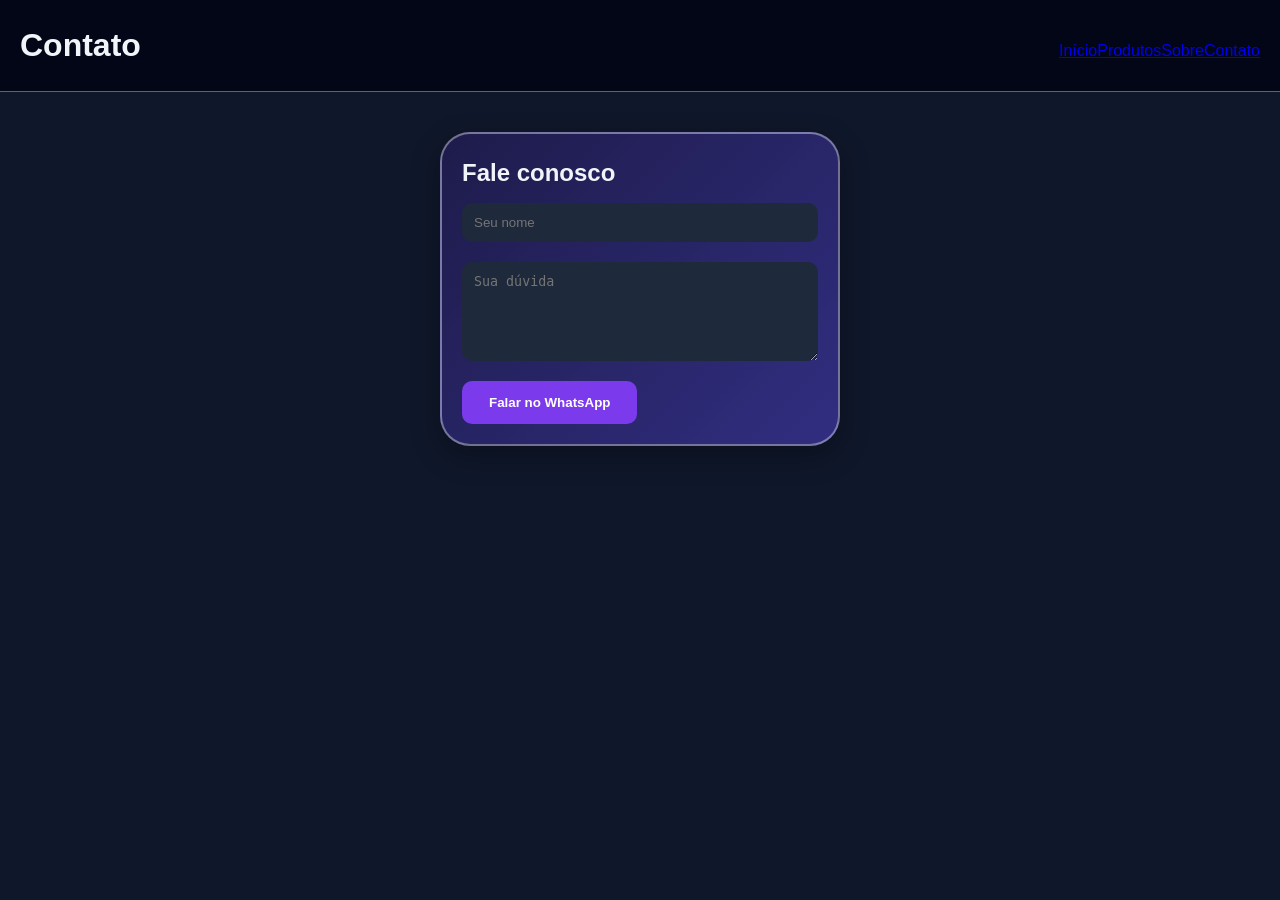
==== pages/contato.html @ 2e208dc0 "pagina de contato  e botão que leva direto para o whatsapp" ====
<!DOCTYPE html>
<html lang="pt-BR">
<head>
    <meta charset="UTF-8">
    <title>Contato - Vinheria Agnello</title>
    <link rel="stylesheet" href="../style.css">
</head>

<body>

<header>
    <h1>Contato</h1>
    <nav>
        <a href="../index.html">Início</a>
        <a href="produtos.html">Produtos</a>
        <a href="sobre.html">Sobre</a>
        <a href="contato.html">Contato</a>
    </nav>
</header>

<main class="bloco-conteudo" style="display: flex; justify-content: center ;align-items: center;">
    
        <div class="bloco" style="width: 400px; height: auto;">
            
            <div class="bloco-conteudo">
                <h2>Fale conosco</h2>
            </div>

            <div class="bloco-conteudo">
                <input id="nome" class="input" type="text" placeholder="Seu nome" required>
            </div>

            <div class="bloco-conteudo">
                <textarea id="duvida" class="textarea" placeholder="Sua dúvida" rows="5" required></textarea>
            </div>

            <div class="bloco-conteudo">
                <button class="btn-whatsapp" id="btnWhatsapp" style="margin-top: 10px;">
                    Falar no WhatsApp
                </button>
            </div>

        </div>
    </main>
    <script>
const botaoWhatsapp = document.getElementById("btnWhatsapp");

botaoWhatsapp.addEventListener("click", function () {
    const nome = document.getElementById("nome").value;
    const duvida = document.getElementById("duvida").value;

    const mensagem = `Olá, meu nome é ${nome} e tenho uma dúvida: ${duvida}`;
    const mensagemCodificada = encodeURIComponent(mensagem);

    const numero = "5511999999999";
    const linkWhatsapp = `https://wa.me/${numero}?text=${mensagemCodificada}`;

    window.open(linkWhatsapp, "_blank");
});
</script>
</body>
</html>
---- style.css ----
/* RESET */
* {
  margin: 0;
  padding: 0;
  box-sizing: border-box;
}

/* BODY */
body {
  font-family: Arial, sans-serif;
  background-color: #0f172a;
  color: #f1f5f9;
  line-height: 1.6;
}

/* HEADER */
header {
  display: flex;
  justify-content: space-between;
  align-items: center;
  background-color: #020617;
  padding: 20px;
  border-bottom: 1px solid #7c3aed;
  flex-wrap: wrap; /* permite quebrar no mobile */
}

/* MENU */
nav {
  display: flex;
  flex-wrap: wrap;
  justify-content: center;
  margin-top: 10px;
}

.menu-link,
.menu-link-selecionado {
  color: #f1f5f9;
  text-decoration: none;
  margin: 5px;
  font-weight: bold;
  padding: 10px 15px;
  border-radius: 5px;
  border: 2px solid transparent;
}

.menu-link-selecionado {
  background-color: #7c3aed;
}

.menu-link:hover {
  border-color: #fff;
}

/* BLOCO */
.bloco {
  border: 2px solid #ffffff5f;
  border-radius: 30px;
  padding: 20px;
  max-width: 1800px;
  margin: 40px auto;
  background: linear-gradient(135deg, #1e1b4b, #312e81);
  box-shadow: 0 10px 30px rgba(0, 0, 0, 0.3);
}

/* TOPO */
.bloco-topo {
  display: flex;
  align-items: center;
  gap: 15px;
  padding: 15px 20px;
  border-radius: 20px;
  margin-bottom: 20px;
}

.bloco-topo img {
  width: 45px;
  height: 45px;
}

/* CONTEÚDO */
.bloco-conteudo {
  display: flex;
  justify-content: space-between;
  align-items: center;
  gap: 30px;
}

/* TEXTO */
.bloco-texto {
  flex: 1;
}

.bloco-texto p {
  font-size: 20px;
  color: #cbd5f5;
  margin-bottom: 15px;
}

/* BOTÃO */
button {
  background-color: #7c3aed;
  color: white;
  border: none;
  padding: 12px 25px;
  border-radius: 10px;
  cursor: pointer;
  font-weight: bold;
  transition: 0.3s;
  border: 2px solid transparent;
}

button:hover {
  border-color: #fff;
  background-color: #6d28d9;
  transform: scale(1.05);
}

/* IMAGEM */
.bloco-imagem {
  flex: 1;
  display: flex;
  justify-content: flex-end;
}

.bloco-imagem img {
  width: 100%;
  max-width: 300px;
  height: auto;
  mix-blend-mode: screen;
}

/* PRODUTOS */
.container-produtos {
  display: grid;
  grid-template-columns: repeat(3, 1fr);
  gap: 20px;
}

.produto {
  background-color: #1e1b4b;
  border-radius: 8px;
  text-align: center;
  padding: 20px;
  transition: 0.3s;
}

.produto:hover {
  transform: translateY(-5px);
  border: 2px solid #ffffff5f;
}

.produto img {
  width: 100%;
  max-width: 250px;
  border-radius: 15px;
}

/* FOOTER */
.footer {
  background-color: #020617;
  color: #fff;
  padding: 40px 20px;
  text-align: center;
}
/*Blocos de Pesquisa*/
.pesquisa {
  display: flex;
  justify-content: center;
}
.bloco-selecao {
  border: 2px solid #ffffff5f;
  border-radius: 10px;
  padding: 20px;
  color: #ffffff;
  max-width: 1800px;
  margin: 40px auto;
  background: linear-gradient(135deg, #1e1b4b, #312e81);
  box-shadow: 0 10px 30px rgba(0, 0, 0, 0.3);
  transition: 0.3s;
}

.bloco-selecao:focus-within {
  border: 2px solid #ffffff;
  color: #000000;
}
.bloco-pesquisa {
  border: 2px solid #ffffff5f;
  border-radius: 10px;
  padding: 20px;
  max-width: 1800px;
  color: #ffffff;
  margin: 40px auto;
  background: linear-gradient(135deg, #1e1b4b, #312e81);
  box-shadow: 0 10px 30px rgba(0, 0, 0, 0.3);
}

/* ========================= */
/* 📱 RESPONSIVIDADE */
/* ========================= */

/* TABLET */
@media (max-width: 1024px) {
  .bloco-conteudo {
    flex-direction: column;
    text-align: center;
  }

  .bloco-imagem {
    justify-content: center;
  }

  .container-produtos {
    grid-template-columns: repeat(2, 1fr);
  }
}

/* CELULAR */
@media (max-width: 768px) {
  header {
    flex-direction: column;
    text-align: center;
  }

  .bloco-topo {
    flex-direction: column;
    text-align: center;
  }

  .bloco-topo h1,
  .bloco-topo h2 {
    font-size: 20px;
  }

  .bloco-texto p {
    font-size: 16px;
  }

  .container-produtos {
    grid-template-columns: 1fr;
  }

  button {
    width: 100%;
  }
}

/* CELULAR PEQUENO */
@media (max-width: 480px) {
  .bloco {
    padding: 15px;
  }

  .bloco-texto p {
    font-size: 14px;
  }

  .menu-link,
  .menu-link-selecionado {
    padding: 8px 10px;
    font-size: 14px;
  }
}

/* ===== PÁGINA DE CONTATO ===== */

.contato {
    background: linear-gradient(135deg, #020617, #1e293b);
}

/* CENTRALIZAR */
.contato-container {
    display: flex;
    justify-content: center;
    align-items: center;
    height: 80vh;
}

/* CAIXA */
.contato-box {
    background-color: #020617;
    padding: 40px;
    border-radius: 20px;
    width: 400px;
    box-shadow: 0 10px 40px rgba(0,0,0,0.5);
    text-align: center;
}

/* TÍTULO */
.contato-box h2 {
    margin-bottom: 20px;
    color: #7c3aed;
}

/* INPUTS */
.input,
.textarea {
    width: 100%;
    padding: 12px;
    margin: 10px 0;
    border-radius: 10px;
    border: none;
    outline: none;
    background-color: #1e293b;
    color: white;
}
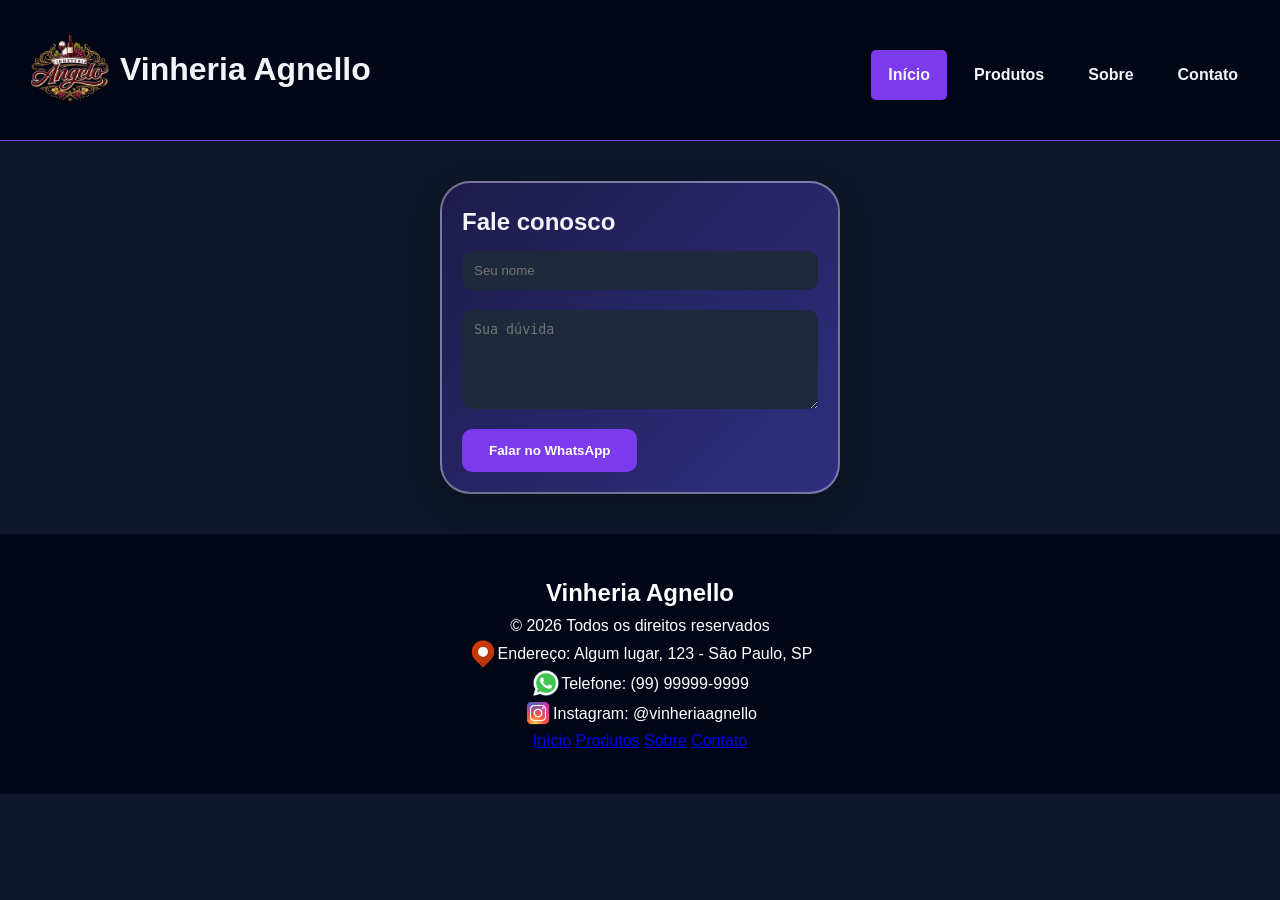
==== commit c6a4f000: "inclusão heater" ====
--- a/pages/contato.html
+++ b/pages/contato.html
@@ -8,15 +8,23 @@
 
 <body>
 
-<header>
-    <h1>Contato</h1>
-    <nav>
-        <a href="../index.html">Início</a>
-        <a href="produtos.html">Produtos</a>
-        <a href="sobre.html">Sobre</a>
-        <a href="contato.html">Contato</a>
-    </nav>
-</header>
+ <!-- MENU -->
+    <header>
+
+        <div style="display: flex; align-items: center;">
+            <img style="width: 100px; height: auto;" onclick="window.location.href='index.html'" src="../assets/imgs/logo.png" alt="Logo da Vinheria Agnello" href="index.html">
+            <h1> Vinheria Agnello</h1>
+
+        </div>
+        <nav class="menu">
+
+            <a class="menu-link-selecionado" href="../index.html">Início</a>
+            <a class="menu-link" href="pages/produtos.html">Produtos</a>
+            <a class="menu-link" href="pages/sobre.html">Sobre</a>
+            <a class="menu-link" href="pages/contato.html">Contato</a>
+
+        </nav>
+    </header>
 
 <main class="bloco-conteudo" style="display: flex; justify-content: center ;align-items: center;">
     
@@ -57,6 +65,38 @@
 
     window.open(linkWhatsapp, "_blank");
 });
-</script>
+</script> 
+
+<!-- RODAPÉ -->
+    <footer class="footer">
+        <div class="footer-container">
+
+            <h2>Vinheria Agnello</h2>
+
+            <p>© 2026 Todos os direitos reservados</p>
+
+            <div style="display: flex;justify-content: center;align-items: center;">
+                    <img style="width: 30px; height: 30px;" src="../assets/imgs/localizacao.png" alt="localização">
+                    <p>Endereço: Algum lugar, 123 - São Paulo, SP</p>
+                </div>
+                <div style="display: flex;justify-content: center;align-items: center;">
+                    <img style="width: 30px; height: 30px;" src="../assets/imgs/whatsapp.png" alt="localização">
+                    <p> Telefone: (99) 99999-9999</p>
+                </div>
+                <div style="display: flex;justify-content: center;align-items: center;">
+                    <img style="width: 30px; height: 30px;" src="../assets/imgs/instagram.png" alt="localização">
+                    <p> Instagram: @vinheriaagnello</p>
+                </div>
+            </div>
+
+            <div class="footer-links">
+                <a href="../index.html">Início</a>
+                <a href="produtos.html">Produtos</a>
+                <a href="sobre.html">Sobre</a>
+                <a href="contato.html">Contato</a>
+            </div>
+
+        </div>
+    </footer>
 </body>
 </html>
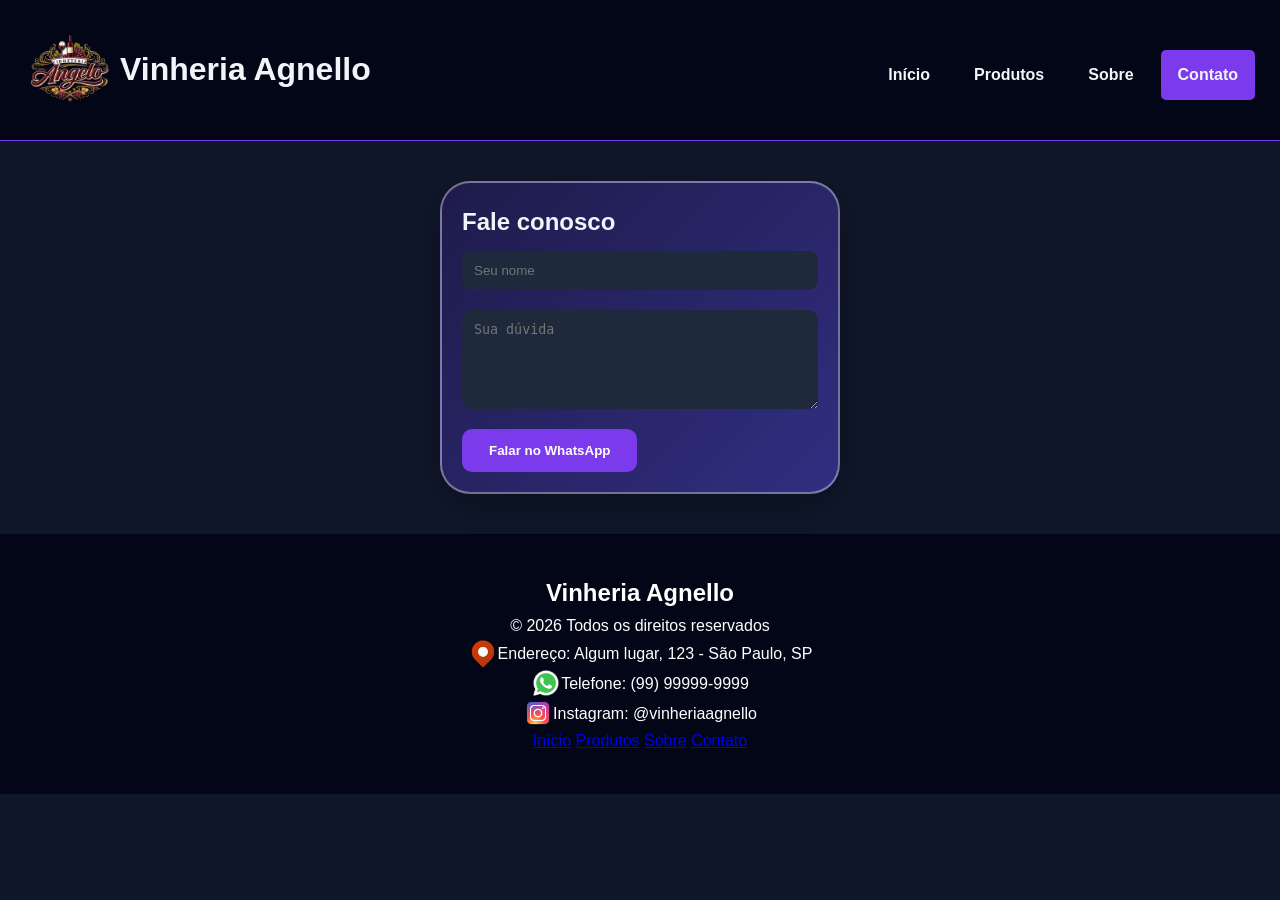
==== commit 30b472b3: "Adicionei videio do youtube no index.html" ====
--- a/pages/contato.html
+++ b/pages/contato.html
@@ -2,6 +2,8 @@
 <html lang="pt-BR">
 <head>
     <meta charset="UTF-8">
+    <meta name="keywords">
+    <meta name="description" content="Site de venda de vinhos">
     <title>Contato - Vinheria Agnello</title>
     <link rel="stylesheet" href="../style.css">
 </head>
@@ -12,16 +14,16 @@
     <header>
 
         <div style="display: flex; align-items: center;">
-            <img style="width: 100px; height: auto;" onclick="window.location.href='index.html'" src="../assets/imgs/logo.png" alt="Logo da Vinheria Agnello" href="index.html">
+            <img style="width: 100px; height: auto;" onclick="window.location.href='../index.html'" src="../assets/imgs/logo.png" alt="Logo da Vinheria Agnello" href="index.html">
             <h1> Vinheria Agnello</h1>
 
         </div>
         <nav class="menu">
 
-            <a class="menu-link-selecionado" href="../index.html">Início</a>
-            <a class="menu-link" href="pages/produtos.html">Produtos</a>
-            <a class="menu-link" href="pages/sobre.html">Sobre</a>
-            <a class="menu-link" href="pages/contato.html">Contato</a>
+            <a class="menu-link" href="../index.html">Início</a>
+            <a class="menu-link" href="produtos.html">Produtos</a>
+            <a class="menu-link" href="sobre.html">Sobre</a>
+            <a class="menu-link-selecionado" href="contato.html">Contato</a>
 
         </nav>
     </header>
